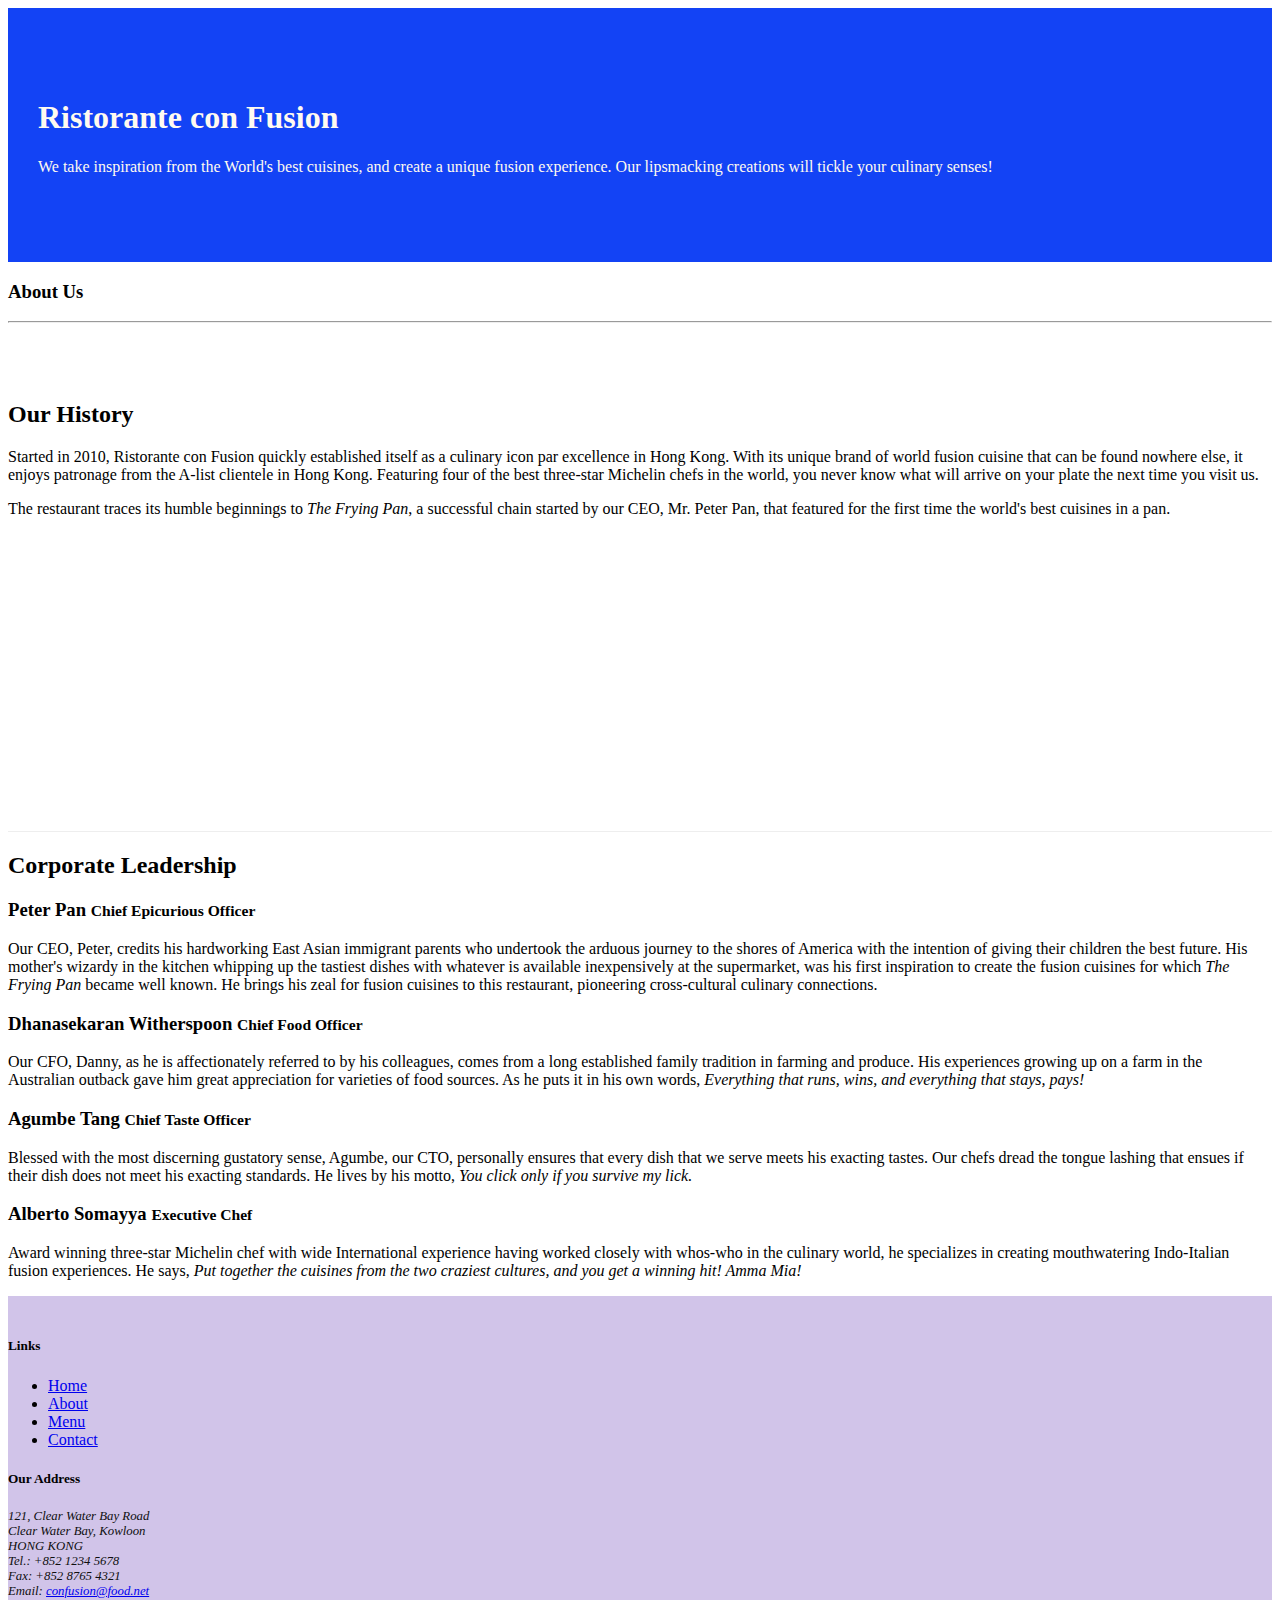
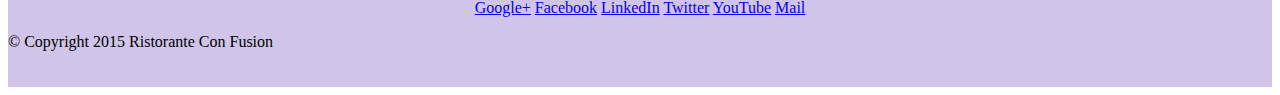
==== aboutus.html @ 22fbec91 "assignment1" ====
<!DOCTYPE html>
<html lang="en">

<head>
  <meta charset="utf-8">
  <meta name="viewport" content="width=device-width, initial-scale=1, shrink-to-fit=no">
  <meta http-equiv="x-ua-compatible" content="ie=edge">

  <!-- Bootstrap CSS -->
  <link rel="stylesheet" href="node_modules/bootstrap/dist/css/bootstrap.min.css">
  <link rel="stylesheet" href="css/stylosa.css">
    <title>Ristorante Con Fusion: About Us</title>

</head>

<body>

    <header class="jumbotron">
        <div class="container">
            <div class="row row-header">
                <div class="col-12 col-sm-8">
                    <h1>Ristorante con Fusion</h1>
                    <p>We take inspiration from the World's best cuisines, and create a unique fusion experience. Our lipsmacking creations will tickle your culinary senses!</p>
                </div>
                <div class="col col-sm">
                </div>
            </div>
        </div>
    </header>

    <div class="container">
        <div>
            <div>
               <h3>About Us</h3>
               <hr>
            </div>
        </div>

        <div class="row row-content">
            <div class="col-sm-6">
                <h2>Our History</h2>
                <p>Started in 2010, Ristorante con Fusion quickly established itself as a culinary icon par excellence in Hong Kong. With its unique brand of world fusion cuisine that can be found nowhere else, it enjoys patronage from the A-list clientele in Hong Kong.  Featuring four of the best three-star Michelin chefs in the world, you never know what will arrive on your plate the next time you visit us.</p>
                <p>The restaurant traces its humble beginnings to <em>The Frying Pan</em>, a successful chain started by our CEO, Mr. Peter Pan, that featured for the first time the world's best cuisines in a pan.</p>
            </div>
            <div class="col-sm">
            </div>
        </div>


        <div class="row">
            <div class="col">
                <h2>Corporate Leadership</h2>
                <h3>Peter Pan <small>Chief Epicurious Officer</small></h3>
                <p class="hidden-xs-down">Our CEO, Peter, credits his hardworking East Asian immigrant parents who undertook the arduous journey to the shores of America with the intention of giving their children the best future. His mother's wizardy in the kitchen whipping up the tastiest dishes with whatever is available inexpensively at the supermarket, was his first inspiration to create the fusion cuisines for which <em>The Frying Pan</em> became well known. He brings his zeal for fusion cuisines to this restaurant, pioneering cross-cultural culinary connections.</p>
                <h3>Dhanasekaran Witherspoon <small>Chief Food Officer</small></h3>
                <p class="hidden-xs-down">Our CFO, Danny, as he is affectionately referred to by his colleagues, comes from a long established family tradition in farming and produce. His experiences growing up on a farm in the Australian outback gave him great appreciation for varieties of food sources. As he puts it in his own words, <em>Everything that runs, wins, and everything that stays, pays!</em></p>
                <h3>Agumbe Tang <small>Chief Taste Officer</small></h3>
                <p class="hidden-xs-down">Blessed with the most discerning gustatory sense, Agumbe, our CTO, personally ensures that every dish that we serve meets his exacting tastes. Our chefs dread the tongue lashing that ensues if their dish does not meet his exacting standards. He lives by his motto, <em>You click only if you survive my lick.</em></p>
                <h3>Alberto Somayya <small>Executive Chef</small></h3>
                <p class="hidden-xs-down">Award winning three-star Michelin chef with wide International experience having worked closely with whos-who in the culinary world, he specializes in creating mouthwatering Indo-Italian fusion experiences. He says, <em>Put together the cuisines from the two craziest cultures, and you get a winning hit! Amma Mia!</em></p>
            </div>
       </div>

    </div>

    <footer class="footer">
        <div class="container">
            <div class="row">
                <div class="col-5 offset-1 col-sm-2">
                    <h5>Links</h5>
                    <ul class="list-unstyled">
                        <li><a href="#">Home</a></li>
                        <li><a href="#">About</a></li>
                        <li><a href="#">Menu</a></li>
                        <li><a href="#">Contact</a></li>
                    </ul>
                </div>
                <div class="col-6 col-sm-5">
                    <h5>Our Address</h5>
                    <address>
		              121, Clear Water Bay Road<br>
		              Clear Water Bay, Kowloon<br>
		              HONG KONG<br>
		              Tel.: +852 1234 5678<br>
		              Fax: +852 8765 4321<br>
		              Email: <a href="mailto:confusion@food.net">confusion@food.net</a>
		           </address>
                </div>
                <div class="col-sm align-self-center">
                    <div style="text-align:center">
                        <a href="http://google.com/+">Google+</a>
                        <a href="http://www.facebook.com/profile.php?id=">Facebook</a>
                        <a href="http://www.linkedin.com/in/">LinkedIn</a>
                        <a href="http://twitter.com/">Twitter</a>
                        <a href="http://youtube.com/">YouTube</a>
                        <a href="mailto:">Mail</a>
                    </div>
                </div>
           </div>
           <div class="row justify-content-center">
                <div class="col-auto">
                    <p>© Copyright 2015 Ristorante Con Fusion</p>
                </div>
           </div>
        </div>
    </footer>
    <!-- jQuery first, then Tether, then Bootstrap JS. -->
    <script src="node_modules/jquery/dist/jquery.min.js"></script>
    <script src="node_modules/tether/dist/js/tether.min.js"></script>
    <script src="node_modules/bootstrap/dist/js/bootstrap.min.js"></script>
</body>

</html>
---- css/stylosa.css ----
.row-header{
  margin: 0px auto;
  padding: 0px auto;
}
.row-content{
  margin: 0px auto;
  padding: 50px 0px 50px 0px;
  border-bottom: 1px ridge;
  min-height: 400px;
}
.footer{
  background-color: #D1C4E9;
  margin: 0px auto;
  padding: 20px 0px 20px 0px;
}
.jumbotron{
  padding: 70px 30px 70px 30px;
  margin: 0px auto;
  background-color: #1343F5;
  color: floralwhite;
}
address{
  font-size: 80%;
  margin: 0px auto;
  color: #0f0f0f
}
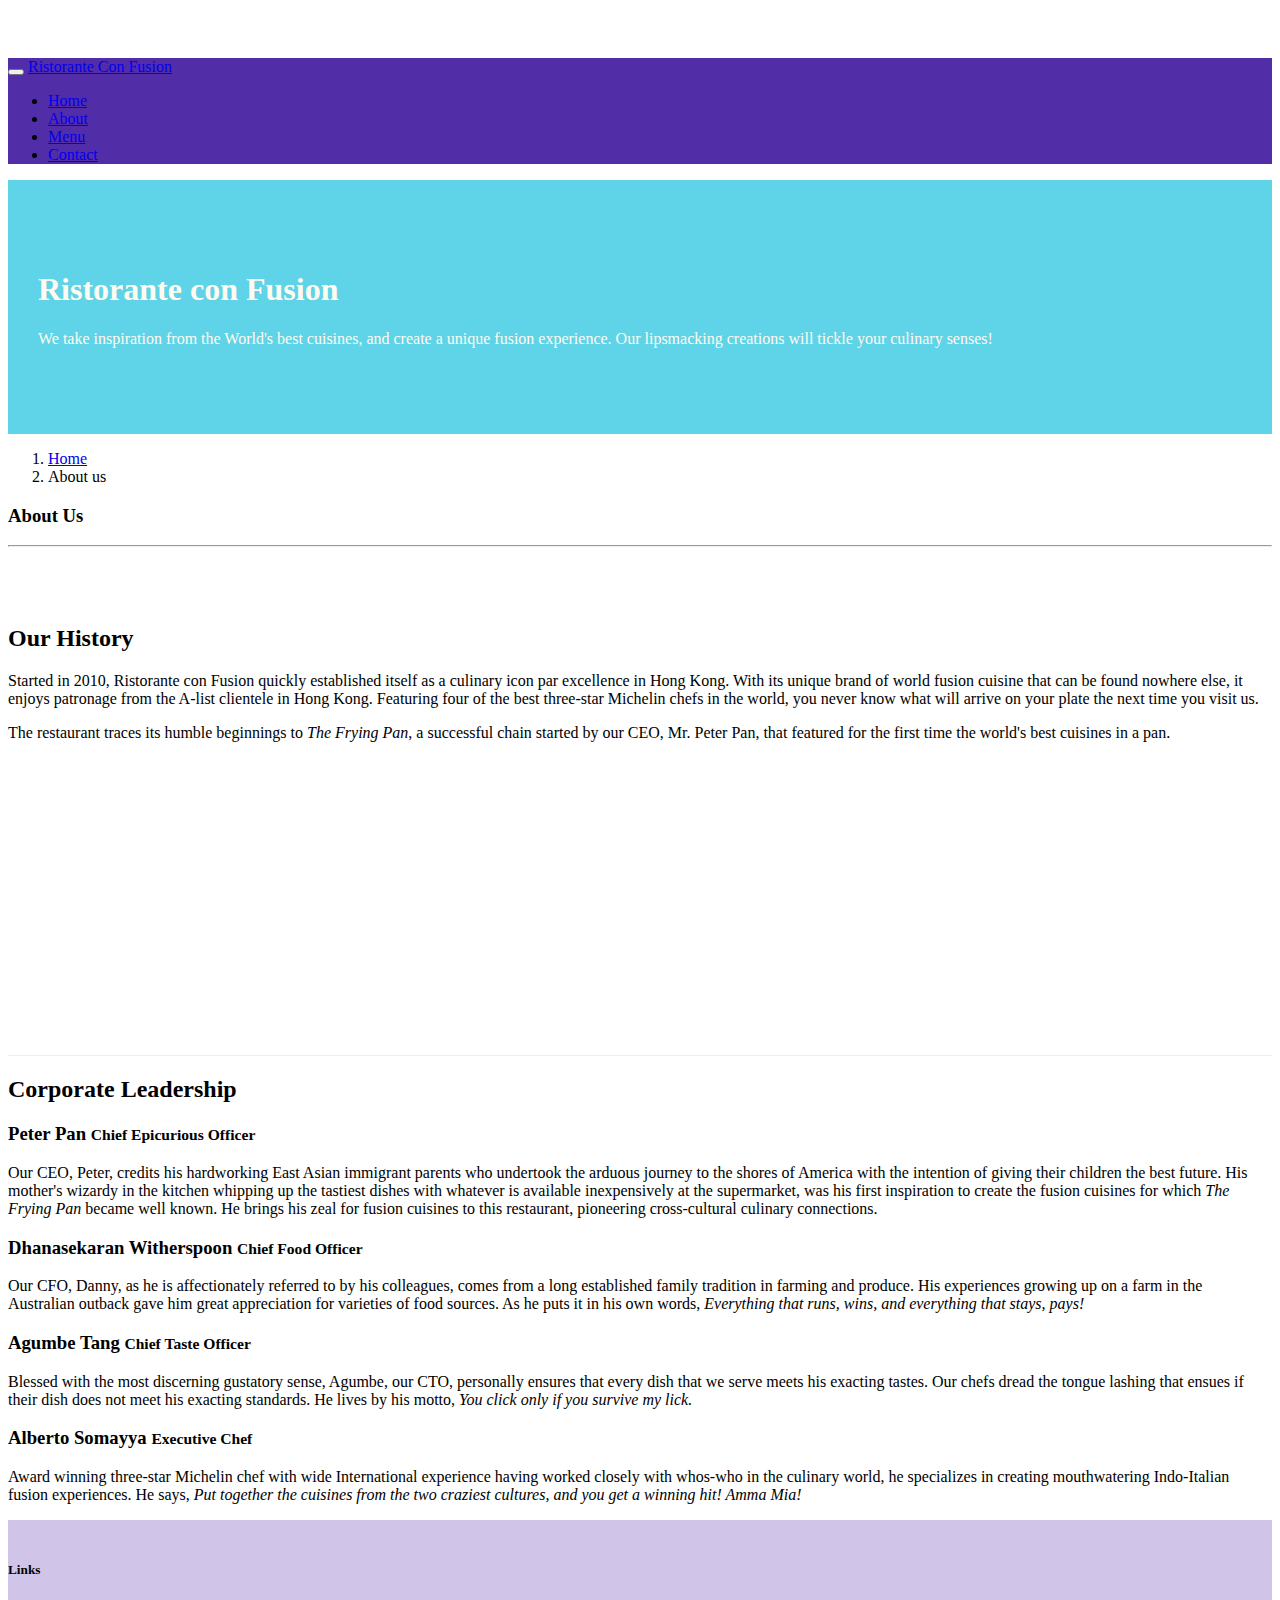
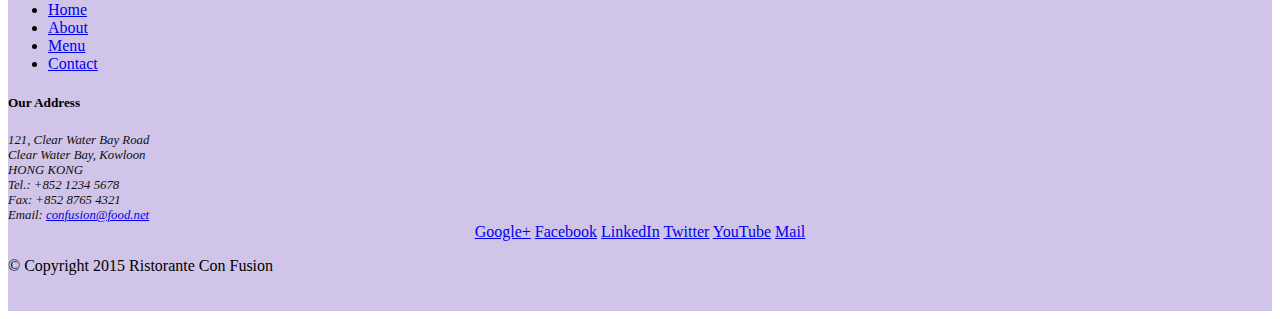
==== commit 7c3835ec: "navbar" ====
--- a/aboutus.html
+++ b/aboutus.html
@@ -14,6 +14,22 @@
 </head>
 
 <body>
+  <nav class="navbar navbar-inverse navbar-toggleable-sm fixed-top">
+      <div class="container">
+          <button class="navbar-toggler" type="button" data-toggle="collapse" data-target="#Navbar" name="button">
+              <span class="navbar-toggler-icon"></span>
+          </button>
+          <a class="navbar-brand" href="./index.html">Ristorante Con Fusion</a>
+            <div class="collapse navbar-collapse" id="Navbar">
+            <ul class="navbar-nav">
+                <li class="nav-item"><a class="nav-link" href="./index.html">Home</a></li>
+                <li class="nav-item active"><a class="nav-link" href="#">About</a></li>
+                <li class="nav-item"><a class="nav-link" href="#">Menu</a></li>
+                <li class="nav-item"><a class="nav-link" href="#">Contact</a></li>
+            </ul>
+            </div>
+      </div>
+  </nav>
 
     <header class="jumbotron">
         <div class="container">
@@ -29,8 +45,12 @@
     </header>
 
     <div class="container">
-        <div>
-            <div>
+        <div class="row">
+          <ol class="col-12 breadcrumb">
+            <li class="breadcrumb-item"><a href="./index.html">Home</a></li>
+            <li class="breadcrumb-item active">About us</li>
+          </ol>
+            <div class="col-12">
                <h3>About Us</h3>
                <hr>
             </div>
@@ -69,7 +89,7 @@
                 <div class="col-5 offset-1 col-sm-2">
                     <h5>Links</h5>
                     <ul class="list-unstyled">
-                        <li><a href="#">Home</a></li>
+                        <li><a href="./index.html">Home</a></li>
                         <li><a href="#">About</a></li>
                         <li><a href="#">Menu</a></li>
                         <li><a href="#">Contact</a></li>
--- a/css/stylosa.css
+++ b/css/stylosa.css
@@ -16,7 +16,7 @@
 .jumbotron{
   padding: 70px 30px 70px 30px;
   margin: 0px auto;
-  background-color: #1343F5;
+  background-color: #5FD3E7;
   color: floralwhite;
 }
 address{
@@ -24,3 +24,10 @@
   margin: 0px auto;
   color: #0f0f0f
 }
+body{
+  padding: 50px 0px 0px 0px;
+  z-index: 0;
+}
+.navbar-inverse{
+  background-color: #512DA8;
+}
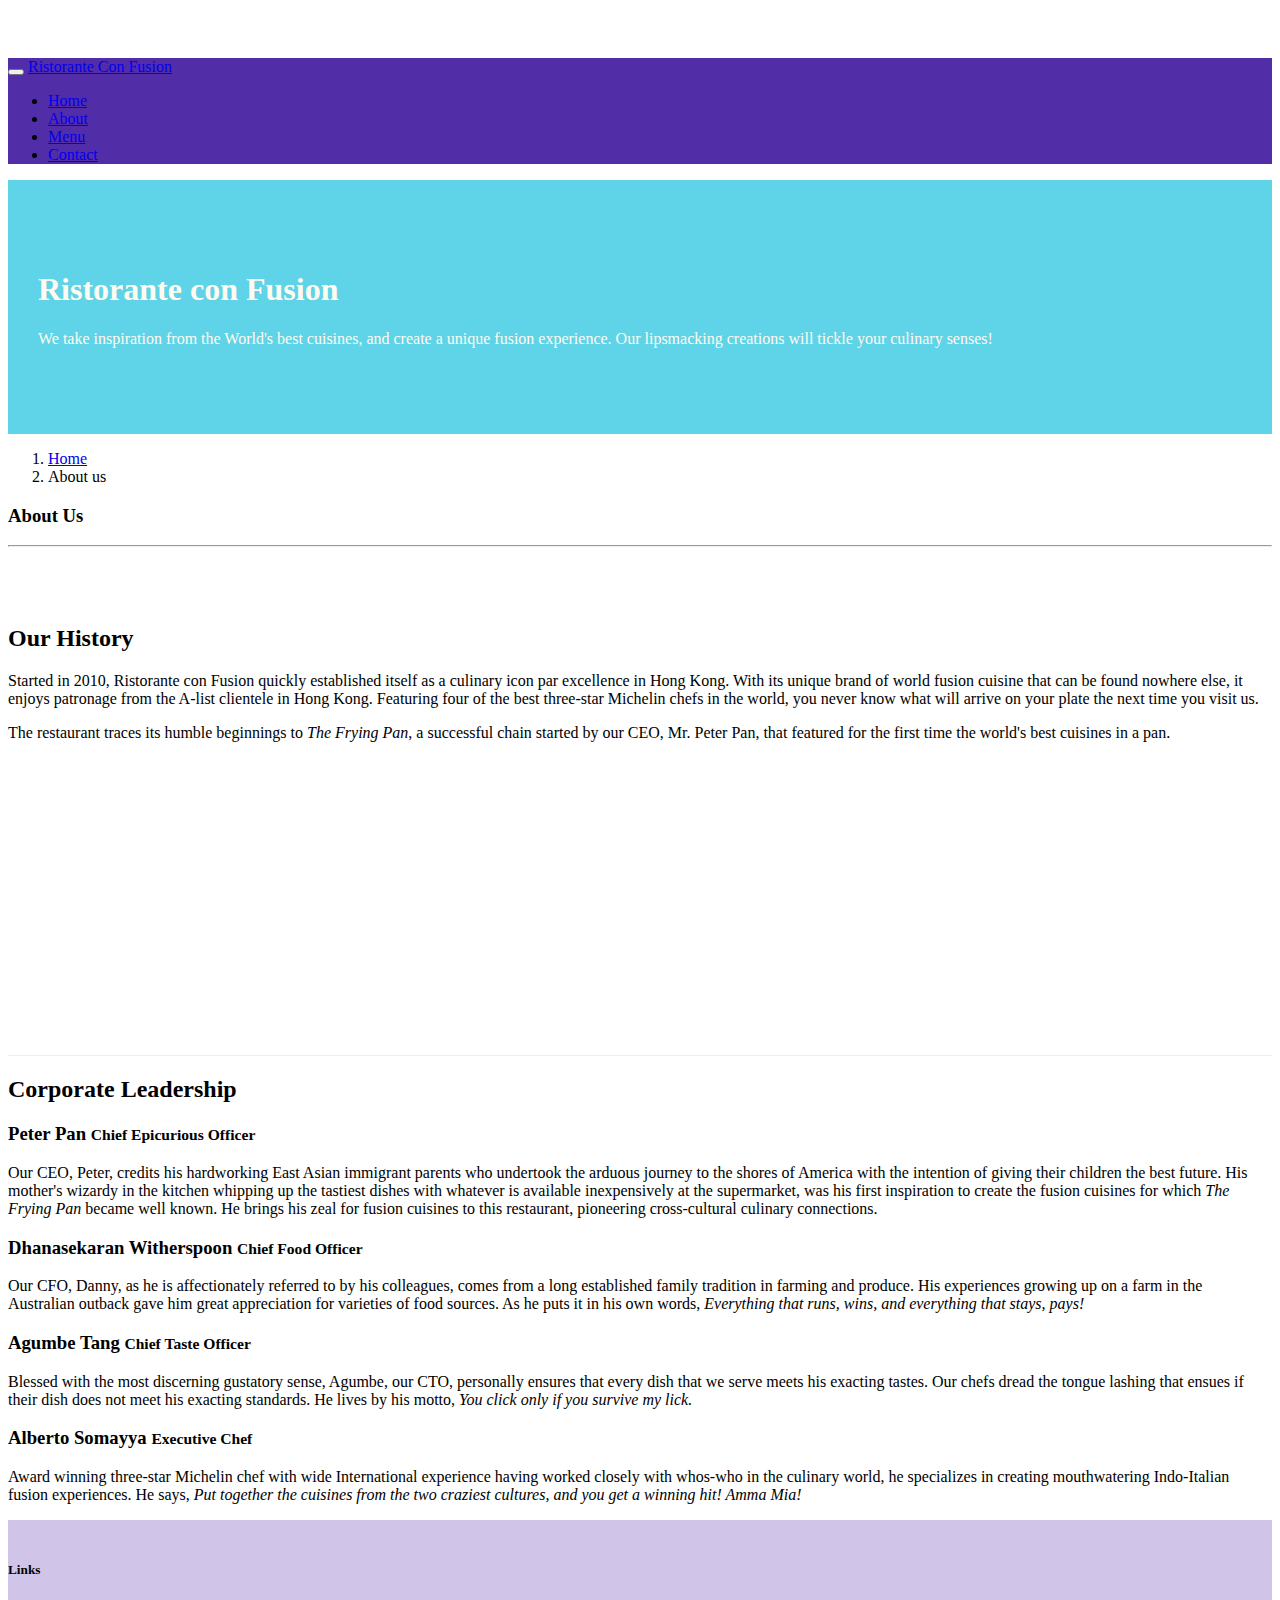
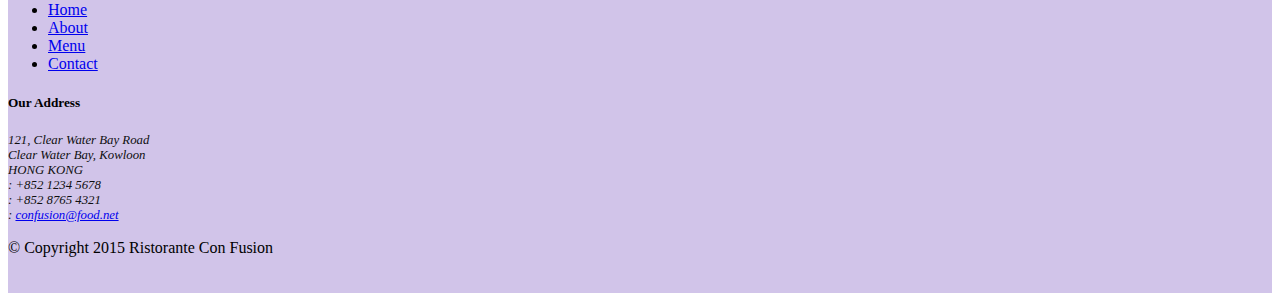
==== commit 00a9b3d8: "Font Awesome" ====
--- a/aboutus.html
+++ b/aboutus.html
@@ -8,6 +8,8 @@
 
   <!-- Bootstrap CSS -->
   <link rel="stylesheet" href="node_modules/bootstrap/dist/css/bootstrap.min.css">
+  <link rel="stylesheet" href="node_modules/font-awesome/css/font-awesome.min.css">
+  <link rel="stylesheet" href="css/bootstrap-social.css">
   <link rel="stylesheet" href="css/stylosa.css">
     <title>Ristorante Con Fusion: About Us</title>
 
@@ -22,10 +24,10 @@
           <a class="navbar-brand" href="./index.html">Ristorante Con Fusion</a>
             <div class="collapse navbar-collapse" id="Navbar">
             <ul class="navbar-nav">
-                <li class="nav-item"><a class="nav-link" href="./index.html">Home</a></li>
-                <li class="nav-item active"><a class="nav-link" href="#">About</a></li>
-                <li class="nav-item"><a class="nav-link" href="#">Menu</a></li>
-                <li class="nav-item"><a class="nav-link" href="#">Contact</a></li>
+                <li class="nav-item"><a class="nav-link" href="./index.html"><span class="fa fa-home fa-lg">Home</span></a></li>
+                <li class="nav-item active"><a class="nav-link" href="#"><span class="fa fa-info fa-lg"> About</a></li>
+                <li class="nav-item"><a class="nav-link" href="#"><span class="fa fa-list fa-lg"> Menu</span></a></li>
+                <li class="nav-item"><a class="nav-link" href="#"><span class="fa fa-address-card fa-lg"> Contact</span></a></li>
             </ul>
             </div>
       </div>
@@ -101,19 +103,19 @@
 		              121, Clear Water Bay Road<br>
 		              Clear Water Bay, Kowloon<br>
 		              HONG KONG<br>
-		              Tel.: +852 1234 5678<br>
-		              Fax: +852 8765 4321<br>
-		              Email: <a href="mailto:confusion@food.net">confusion@food.net</a>
+		              <i class="fa fa-phone fa-lg"></i>: +852 1234 5678<br>
+		              <i class="fa fa-fax fa-lg"></i>: +852 8765 4321<br>
+		              <i class="fa fa-envelope fa-lg"></i>: <a href="mailto:confusion@food.net">confusion@food.net</a>
 		           </address>
                 </div>
                 <div class="col-sm align-self-center">
                     <div style="text-align:center">
-                        <a href="http://google.com/+">Google+</a>
-                        <a href="http://www.facebook.com/profile.php?id=">Facebook</a>
-                        <a href="http://www.linkedin.com/in/">LinkedIn</a>
-                        <a href="http://twitter.com/">Twitter</a>
-                        <a href="http://youtube.com/">YouTube</a>
-                        <a href="mailto:">Mail</a>
+                        <a class="btn btn-social-icon btn-google-plus" href="http://google.com/+"><span class="fa fa-google-plus"></span></a>
+                        <a class="btn btn-social-icon btn-facebook" href="http://www.facebook.com/profile.php?id="><span class="fa fa-facebook"></span></a>
+                        <a class="btn btn-social-icon btn-linkedin" href="http://www.linkedin.com/in/"><span class="fa fa-linkedin"></span></a>
+                        <a class="btn btn-social-icon btn-twitter" href="http://twitter.com/"><span class="fa fa-twitter"></span></a>
+                        <a class="btn btn-social-icon btn-youtube" href="http://youtube.com/"><span class="fa fa-youtube"></span></a>
+                        <a class="btn btn-social-icon " href="mailto:"><span class="fa fa-envelope-o"></span></a>
                     </div>
                 </div>
            </div>
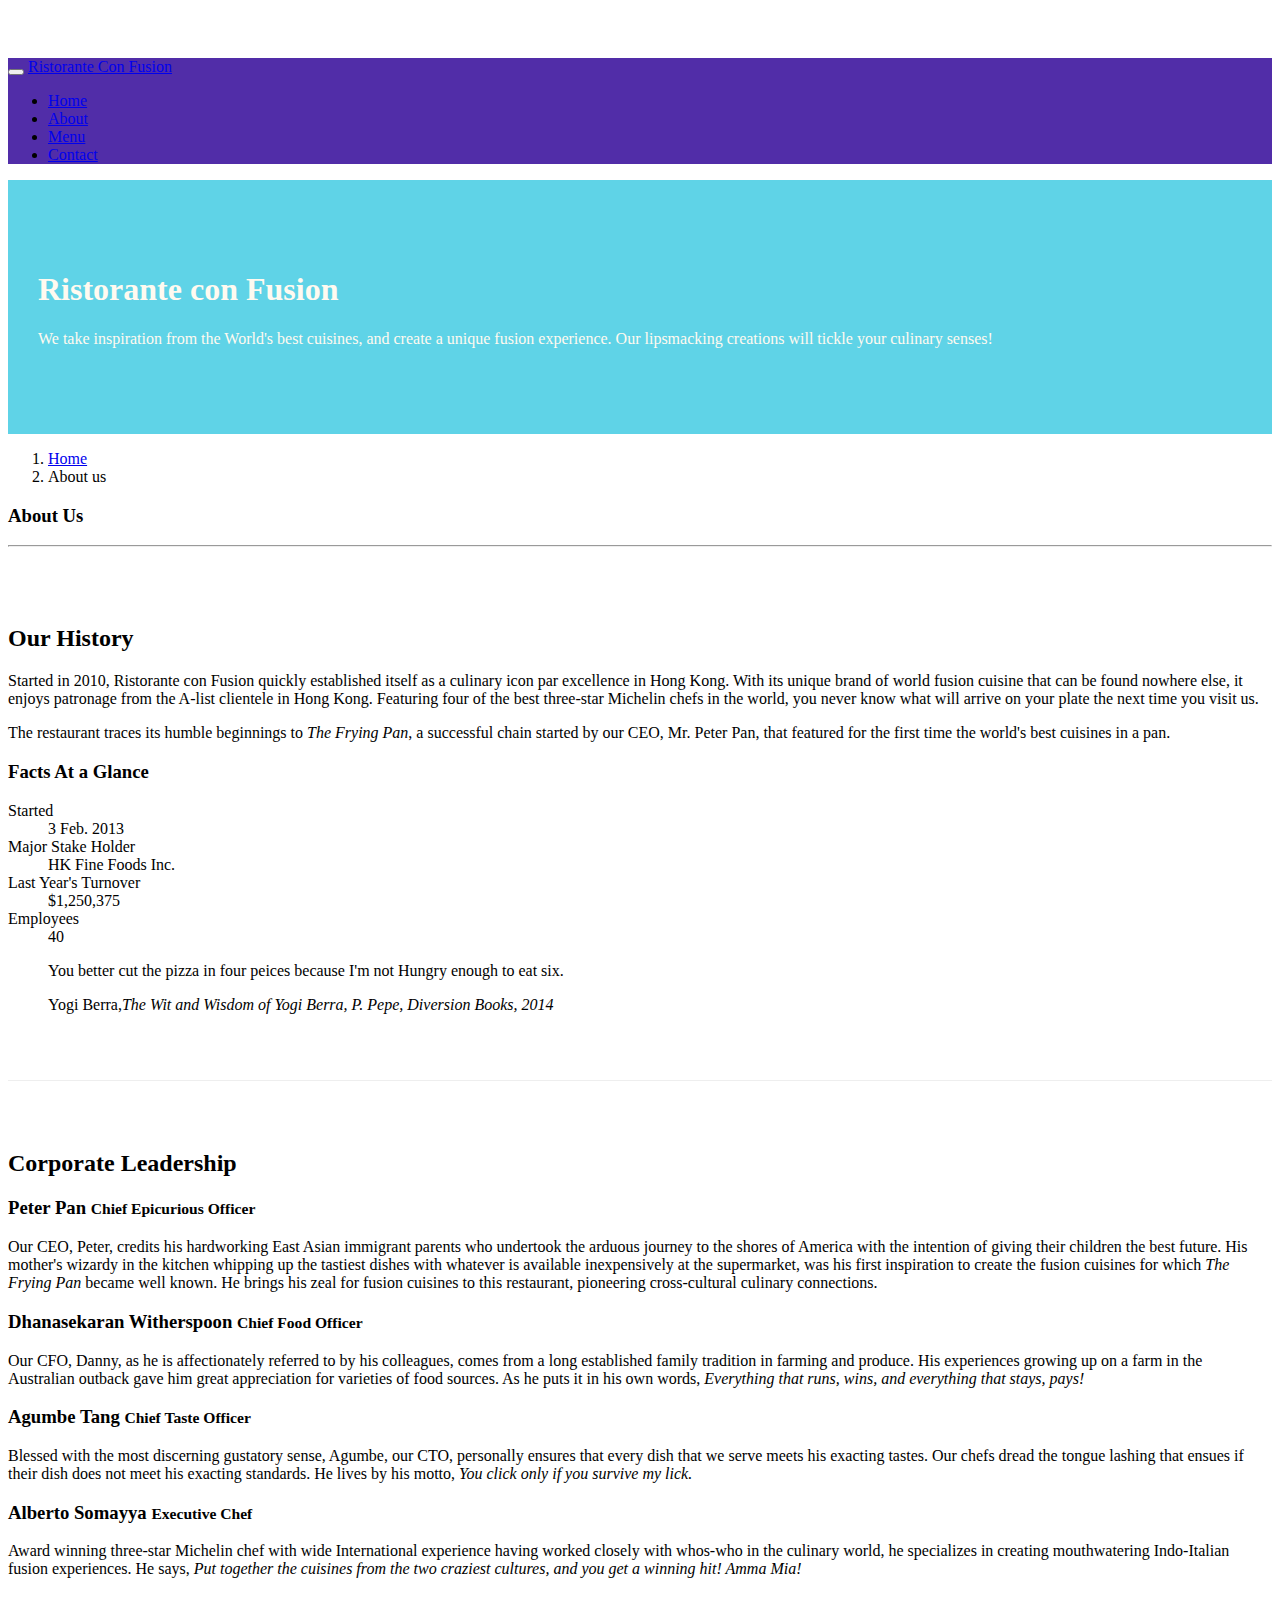
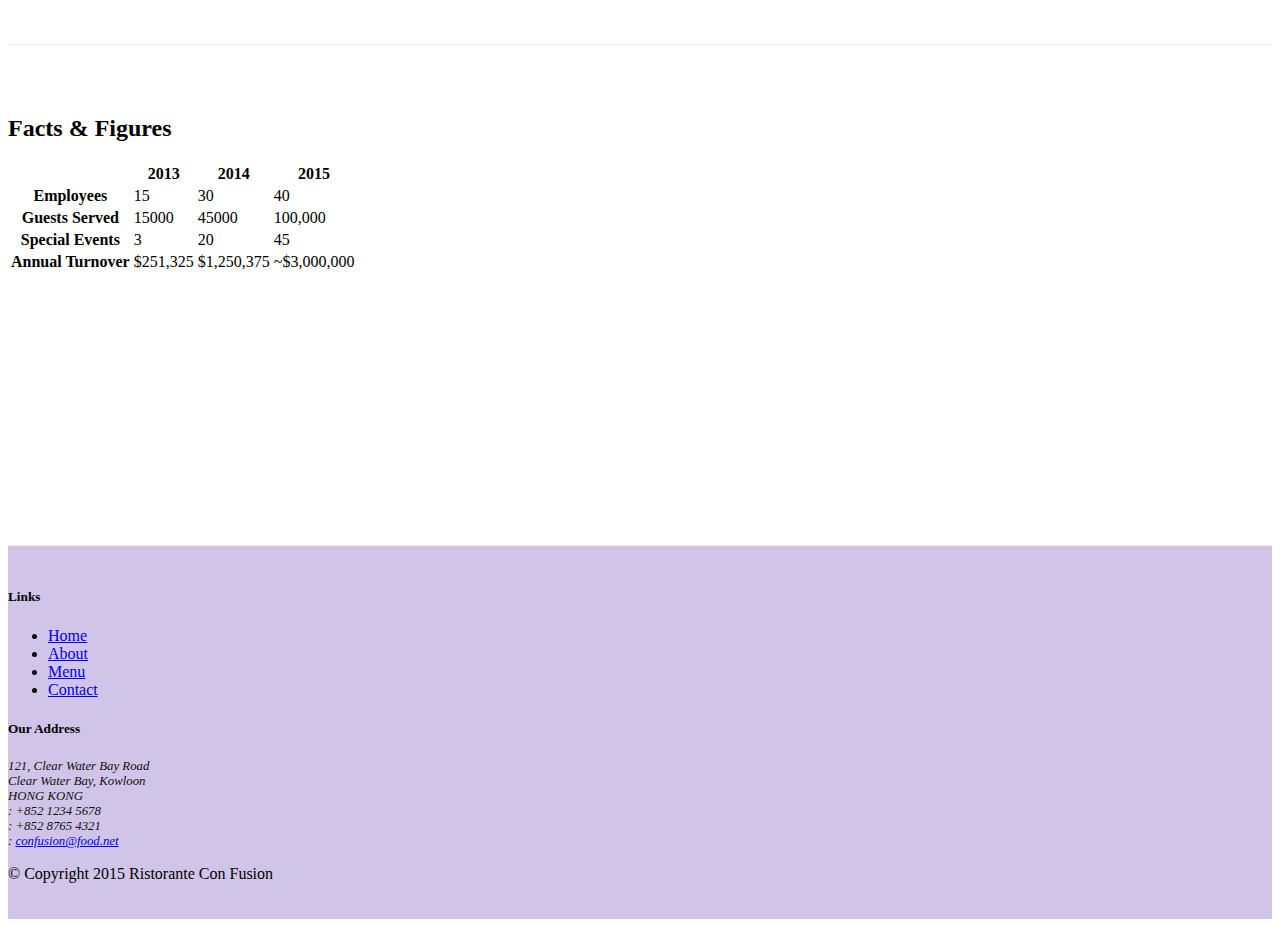
==== commit 6832f9fc: "Tables and cards" ====
--- a/aboutus.html
+++ b/aboutus.html
@@ -27,7 +27,7 @@
                 <li class="nav-item"><a class="nav-link" href="./index.html"><span class="fa fa-home fa-lg">Home</span></a></li>
                 <li class="nav-item active"><a class="nav-link" href="#"><span class="fa fa-info fa-lg"> About</a></li>
                 <li class="nav-item"><a class="nav-link" href="#"><span class="fa fa-list fa-lg"> Menu</span></a></li>
-                <li class="nav-item"><a class="nav-link" href="#"><span class="fa fa-address-card fa-lg"> Contact</span></a></li>
+                <li class="nav-item"><a class="nav-link" href="./contactus.html"><span class="fa fa-address-card fa-lg"> Contact</span></a></li>
             </ul>
             </div>
       </div>
@@ -65,11 +65,35 @@
                 <p>The restaurant traces its humble beginnings to <em>The Frying Pan</em>, a successful chain started by our CEO, Mr. Peter Pan, that featured for the first time the world's best cuisines in a pan.</p>
             </div>
             <div class="col-sm">
-            </div>
-        </div>
-
-
-        <div class="row">
+              <div class="card">
+                <h3 class="card-header bg-primary text-white">Facts At a Glance</h3>
+                <div class="card-block">
+                  <dl class="row">
+                    <dt class="col-6">Started</dt>
+                    <dd class="col-6">3 Feb. 2013</dd>
+                    <dt class="col-6">Major Stake Holder</dt>
+                    <dd class="col-6">HK Fine Foods Inc.</dd>
+                    <dt class="col-6">Last Year's Turnover</dt>
+                    <dd class="col-6">$1,250,375</dd>
+                    <dt class="col-6">Employees</dt>
+                    <dd class="col-6">40</dd>
+                  </dl>
+                </div>
+              </div>
+            </div>
+            <div class="col-12">
+              <div class="card card-block bg-faded">
+                 <blockquote class="blockquote">
+                   <p class="mb-0">You better cut the pizza in four peices because I'm not Hungry enough to eat six.</p>
+                   <footer class="blockquote-footer">Yogi Berra,<cite title="Source Title">The Wit and Wisdom of Yogi Berra,
+                            P. Pepe, Diversion Books, 2014</cite></footer>
+                 </blockquote>
+              </div>
+            </div>
+        </div>
+
+
+        <div class="row row-content">
             <div class="col">
                 <h2>Corporate Leadership</h2>
                 <h3>Peter Pan <small>Chief Epicurious Officer</small></h3>
@@ -82,7 +106,52 @@
                 <p class="hidden-xs-down">Award winning three-star Michelin chef with wide International experience having worked closely with whos-who in the culinary world, he specializes in creating mouthwatering Indo-Italian fusion experiences. He says, <em>Put together the cuisines from the two craziest cultures, and you get a winning hit! Amma Mia!</em></p>
             </div>
        </div>
-
+       <div class="row row-content">
+         <div class="col-12 col-sm-9">
+           <h2>Facts &amp; Figures</h2>
+           <div class="table-responsive">
+                <table class="table table-striped">
+                <thead class="thead-inverse">
+                    <tr>
+                        <th>&nbsp;</th>
+                        <th>2013</th>
+                        <th>2014</th>
+                        <th>2015</th>
+                    </tr>
+                </thead>
+                <tbody>
+                    <tr>
+                        <th>Employees</th>
+                        <td>15</td>
+                        <td>30</td>
+                        <td>40</td>
+                    </tr>
+                    <tr>
+                        <th>Guests Served</th>
+                        <td>15000</td>
+                        <td>45000</td>
+                        <td>100,000</td>
+                    </tr>
+                    <tr>
+                        <th>Special Events</th>
+                        <td>3</td>
+                        <td>20</td>
+                        <td>45</td>
+                    </tr>
+                    <tr>
+                        <th>Annual Turnover</th>
+                        <td>$251,325</td>
+                        <td>$1,250,375</td>
+                        <td>~$3,000,000</td>
+                    </tr>
+                </tbody>
+                </table>
+              </div>
+         </div>
+         <div class="col-12 col-sm-3">
+
+         </div>
+       </div>
     </div>
 
     <footer class="footer">
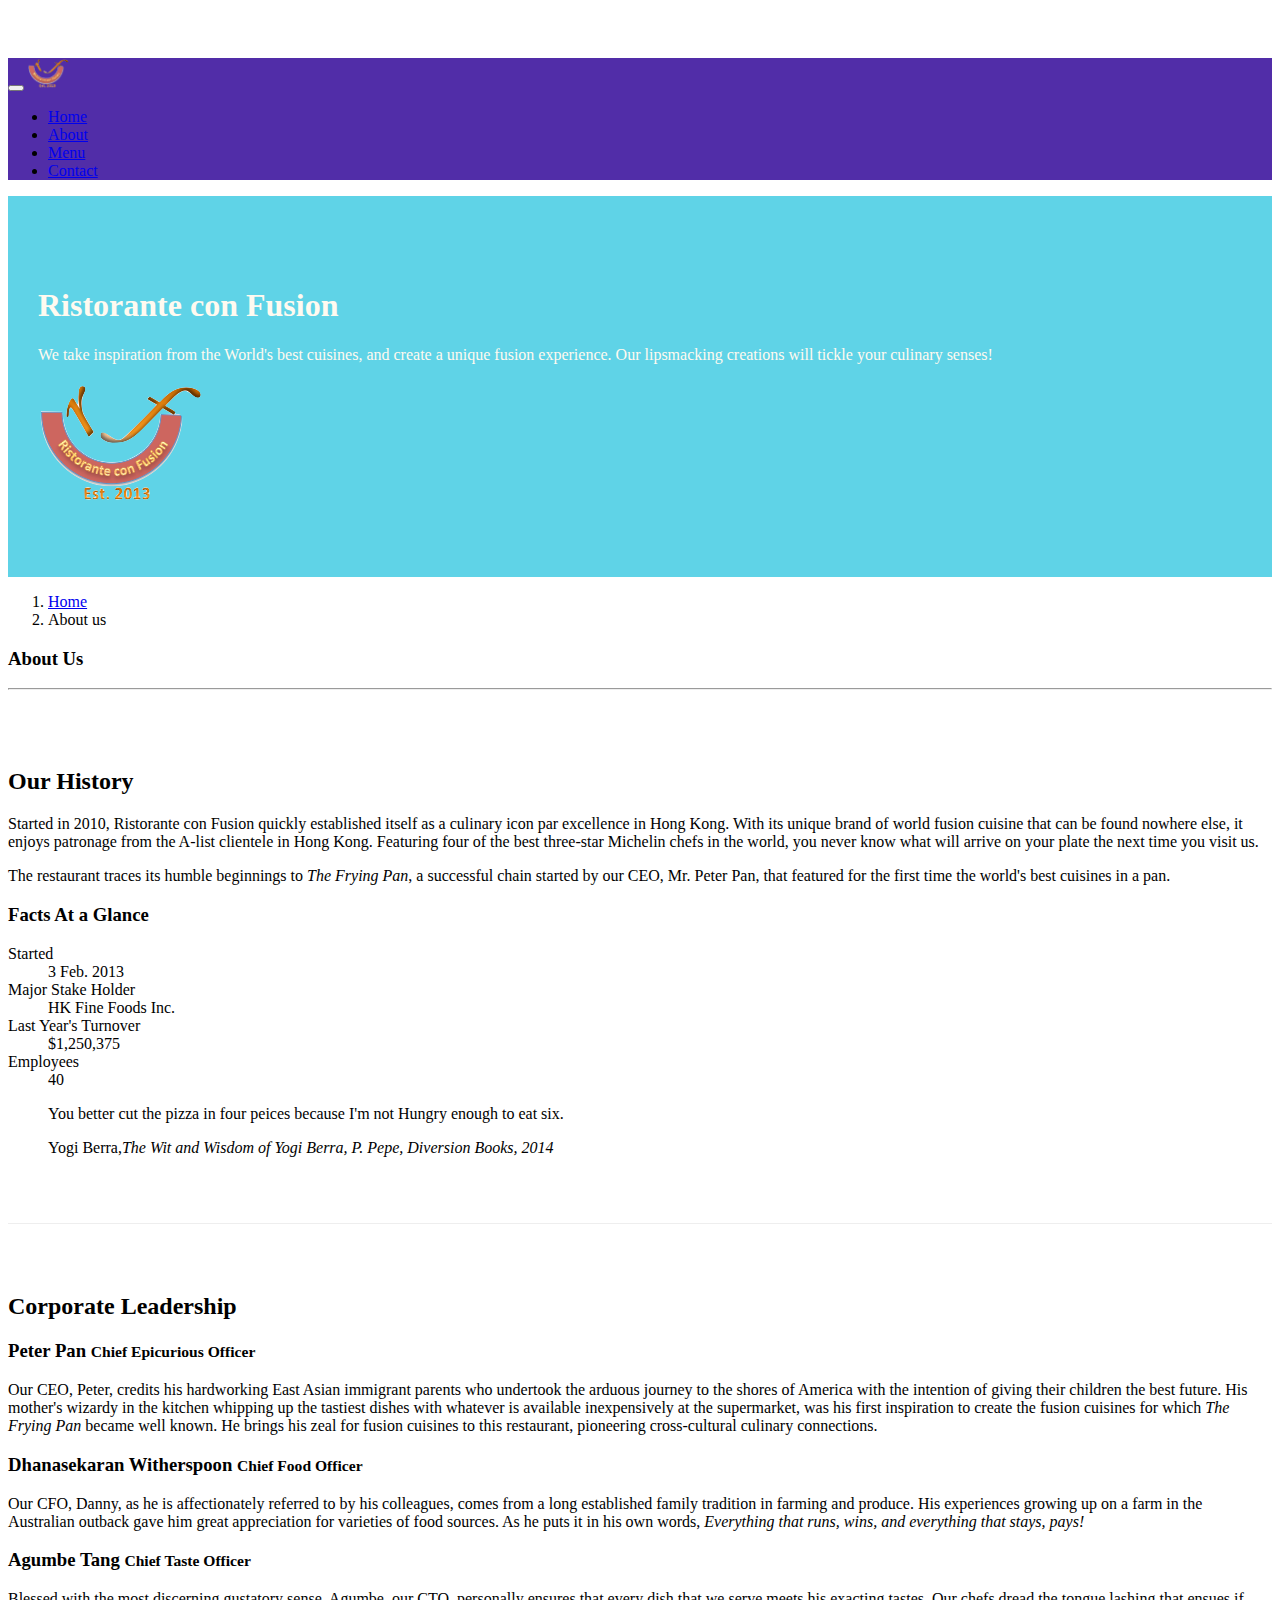
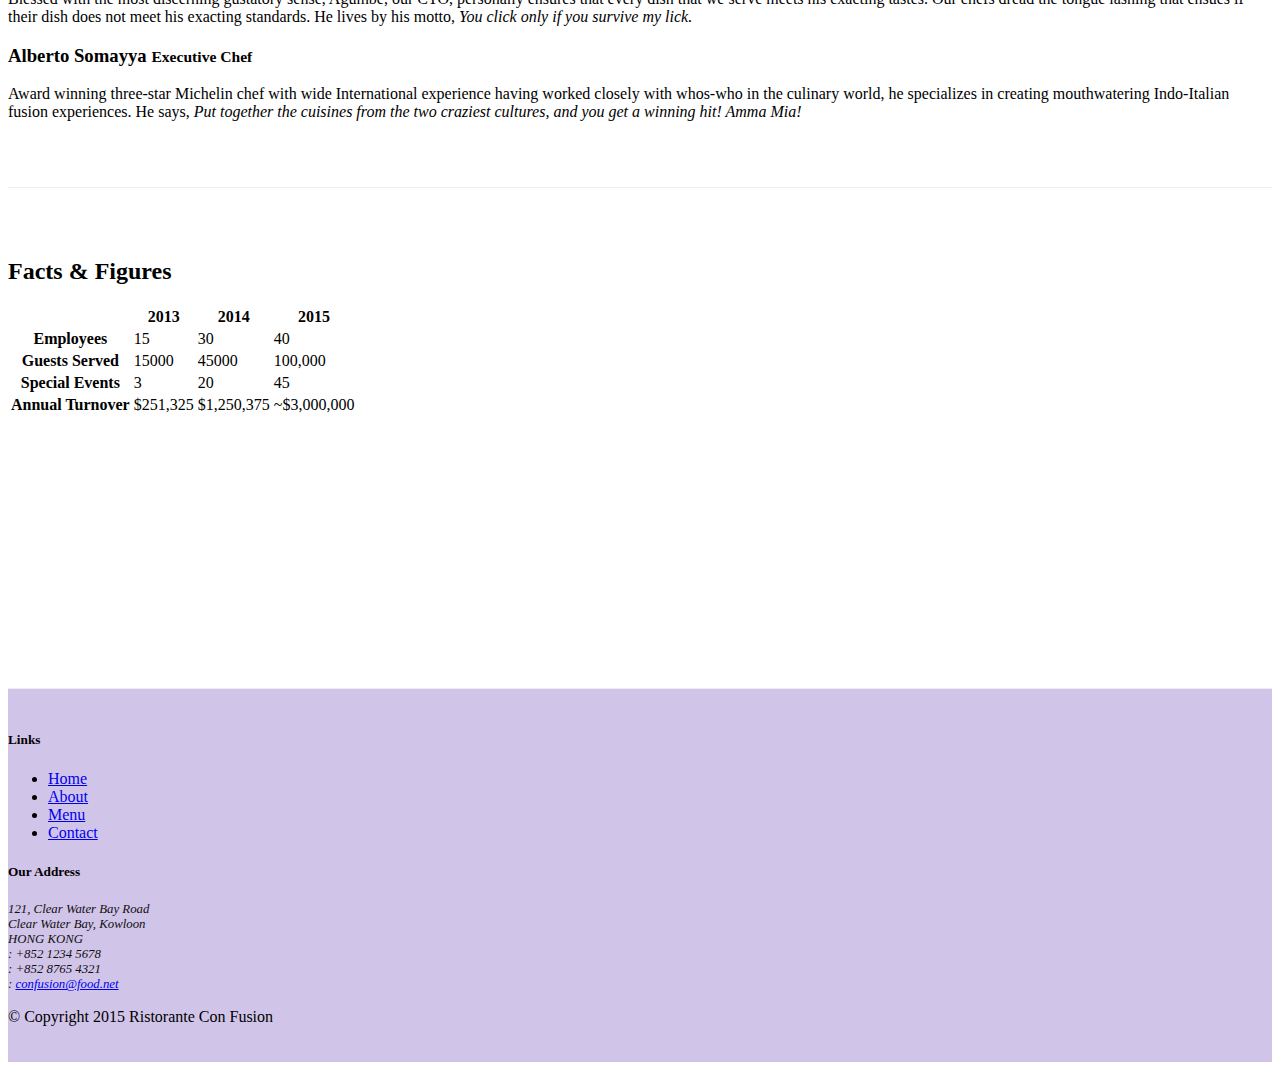
==== commit 91fcb26d: "Images" ====
--- a/aboutus.html
+++ b/aboutus.html
@@ -21,7 +21,7 @@
           <button class="navbar-toggler" type="button" data-toggle="collapse" data-target="#Navbar" name="button">
               <span class="navbar-toggler-icon"></span>
           </button>
-          <a class="navbar-brand" href="./index.html">Ristorante Con Fusion</a>
+          <a class="navbar-brand" href="./index.html"><img src="img/logo.png" height="30" width="41" alt=""></a>
             <div class="collapse navbar-collapse" id="Navbar">
             <ul class="navbar-nav">
                 <li class="nav-item"><a class="nav-link" href="./index.html"><span class="fa fa-home fa-lg">Home</span></a></li>
@@ -40,7 +40,8 @@
                     <h1>Ristorante con Fusion</h1>
                     <p>We take inspiration from the World's best cuisines, and create a unique fusion experience. Our lipsmacking creations will tickle your culinary senses!</p>
                 </div>
-                <div class="col col-sm">
+                <div class="col col-sm align-self-center">
+                  <img src="img/logo.png" class="img-fluid">
                 </div>
             </div>
         </div>
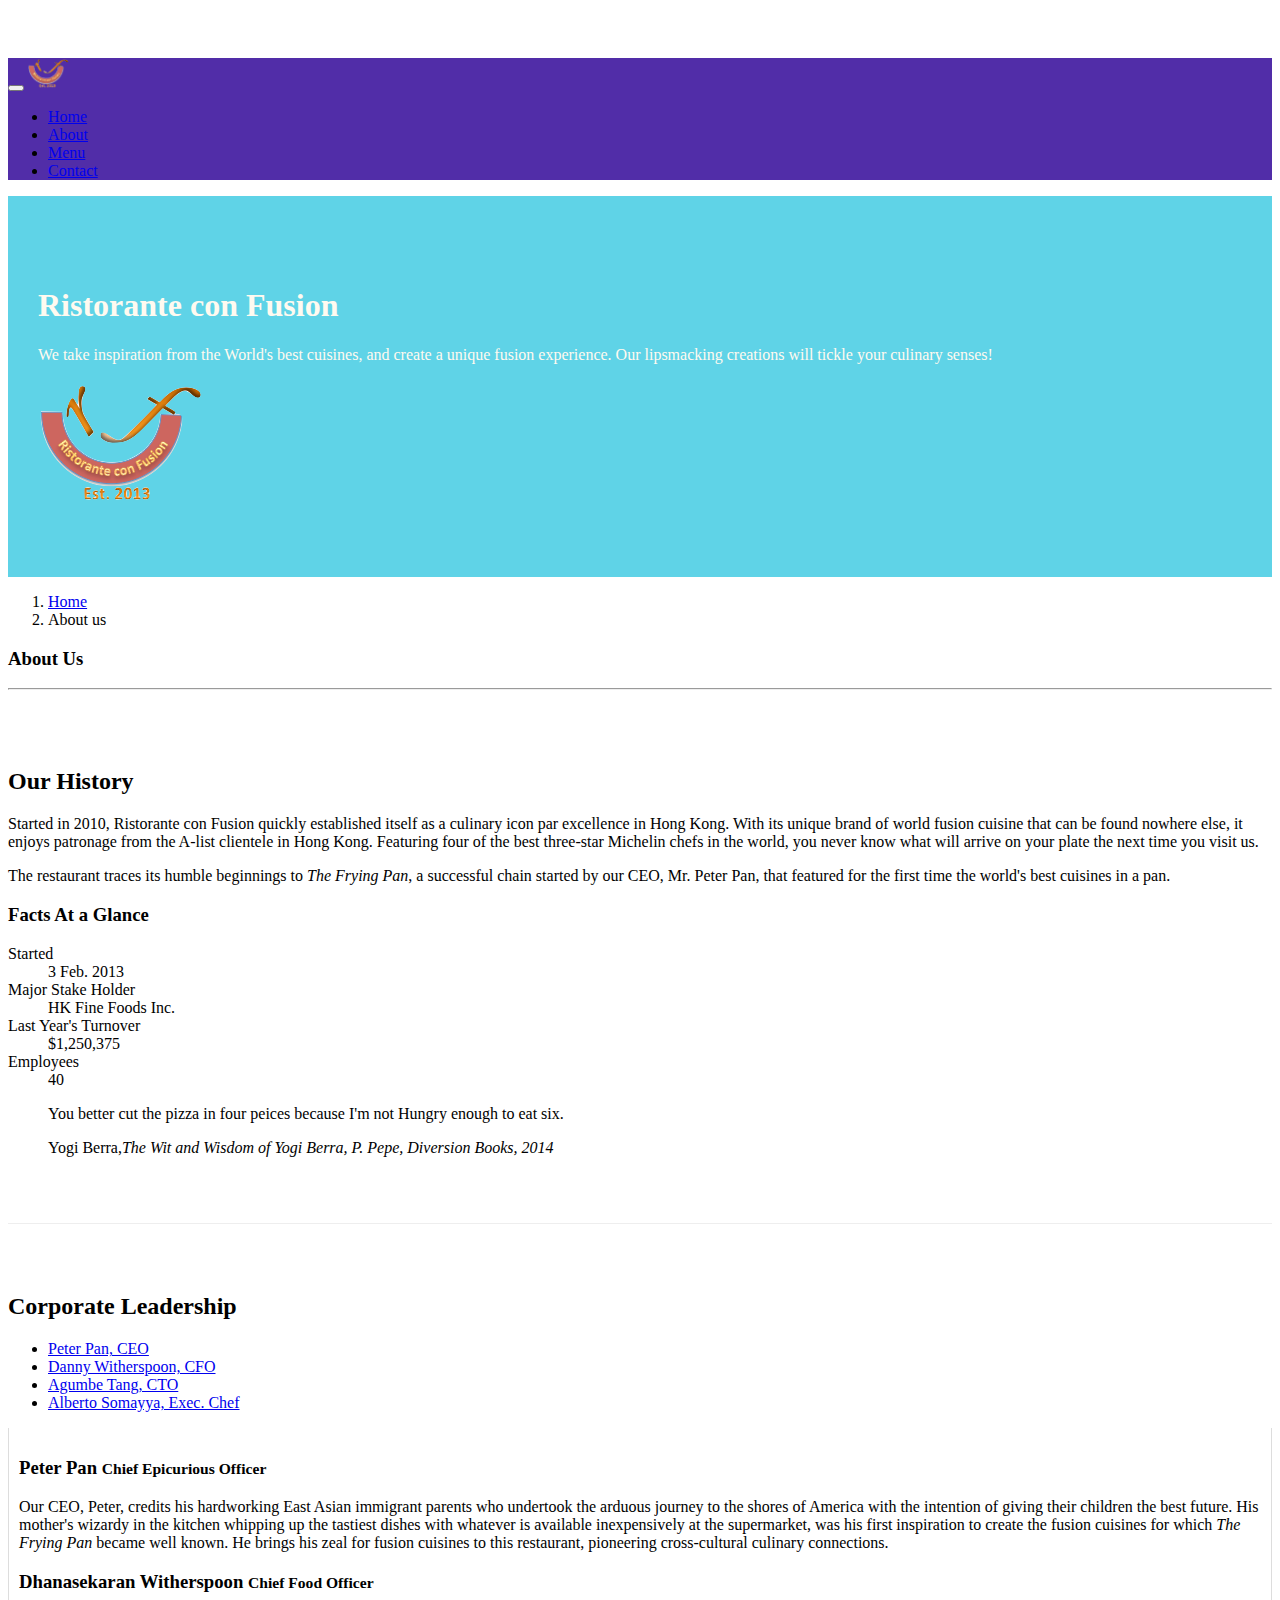
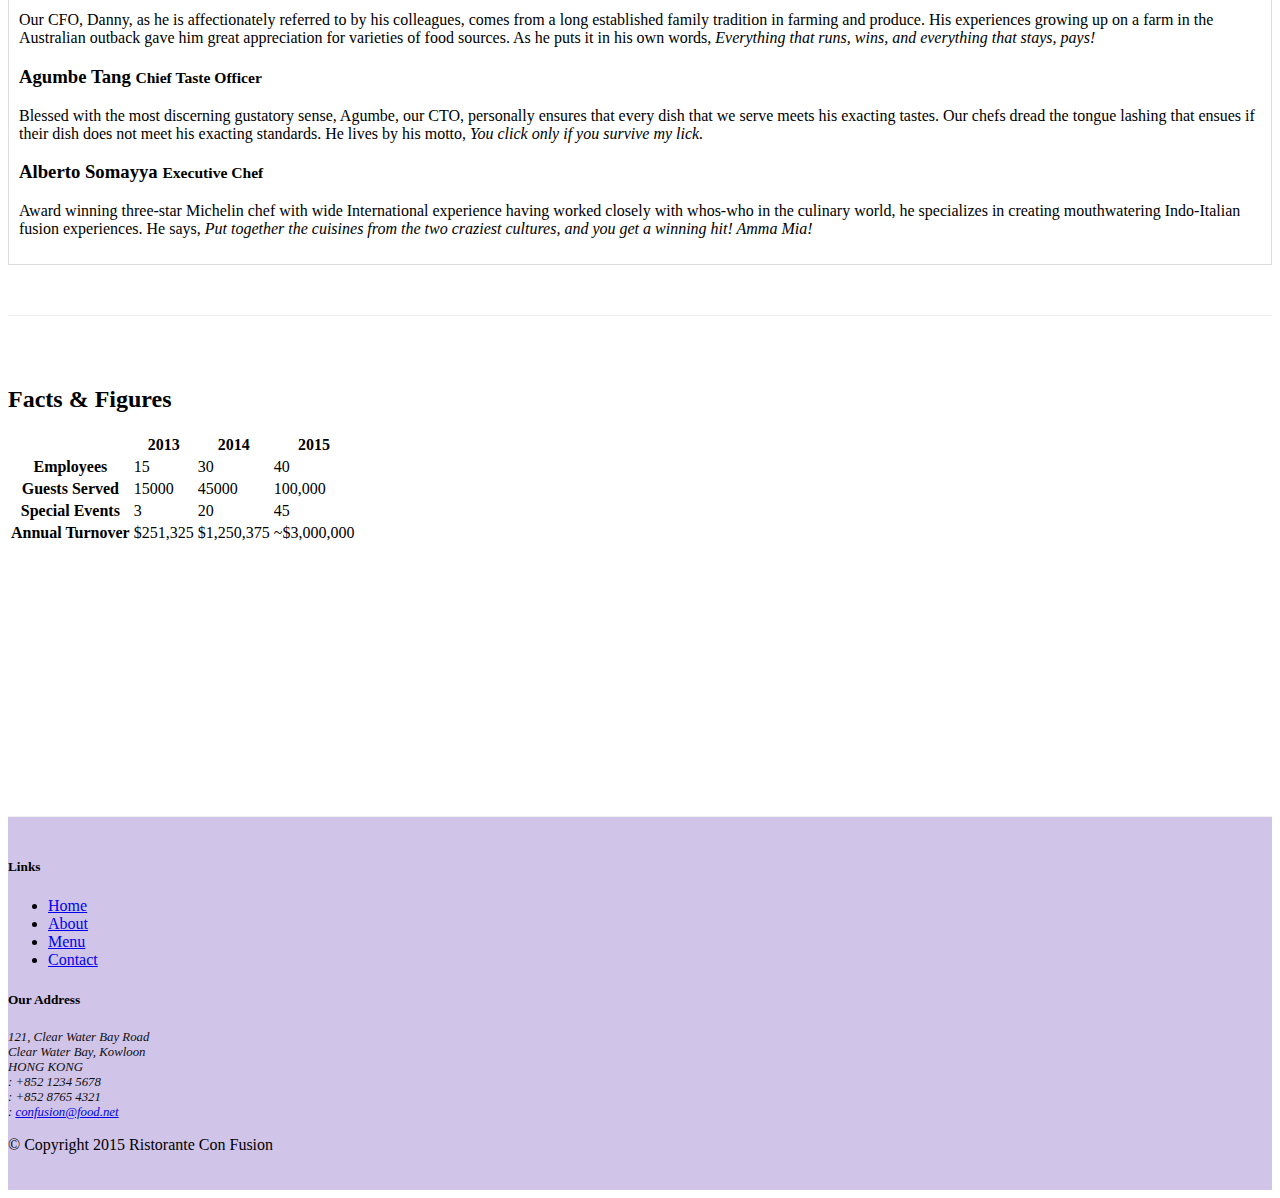
==== commit 3c39ff5f: "Tabs" ====
--- a/aboutus.html
+++ b/aboutus.html
@@ -97,15 +97,31 @@
         <div class="row row-content">
             <div class="col">
                 <h2>Corporate Leadership</h2>
-                <h3>Peter Pan <small>Chief Epicurious Officer</small></h3>
-                <p class="hidden-xs-down">Our CEO, Peter, credits his hardworking East Asian immigrant parents who undertook the arduous journey to the shores of America with the intention of giving their children the best future. His mother's wizardy in the kitchen whipping up the tastiest dishes with whatever is available inexpensively at the supermarket, was his first inspiration to create the fusion cuisines for which <em>The Frying Pan</em> became well known. He brings his zeal for fusion cuisines to this restaurant, pioneering cross-cultural culinary connections.</p>
+                <ul class="nav nav-tabs">
+                  <li class="nav-item"><a class="nav-link active" href="#peter" role="tab" data-toggle="tab">Peter Pan, CEO</a></li>
+                  <li class="nav-item"><a class="nav-link" href="#danny" role="tab" data-toggle="tab">Danny Witherspoon, CFO</a></li>
+                  <li class="nav-item"><a class="nav-link" href="#agumbe" role="tab" data-toggle="tab">Agumbe Tang, CTO</a></li>
+                  <li class="nav-item"><a class="nav-link" href="#alberto" role="tab" data-toggle="tab">Alberto Somayya, Exec. Chef</a></li>
+                </ul>
+                <div class="tab-content">
+                  <div role="tabpanel" class="tab-pane fade show active" id="peter">
+                    <h3>Peter Pan <small>Chief Epicurious Officer</small></h3>
+                    <p class="hidden-xs-down">Our CEO, Peter, credits his hardworking East Asian immigrant parents who undertook the arduous journey to the shores of America with the intention of giving their children the best future. His mother's wizardy in the kitchen whipping up the tastiest dishes with whatever is available inexpensively at the supermarket, was his first inspiration to create the fusion cuisines for which <em>The Frying Pan</em> became well known. He brings his zeal for fusion cuisines to this restaurant, pioneering cross-cultural culinary connections.</p>
+                  </div>
+                  <div role="tabpanel" class="tab-pane fade" id="danny">
                 <h3>Dhanasekaran Witherspoon <small>Chief Food Officer</small></h3>
                 <p class="hidden-xs-down">Our CFO, Danny, as he is affectionately referred to by his colleagues, comes from a long established family tradition in farming and produce. His experiences growing up on a farm in the Australian outback gave him great appreciation for varieties of food sources. As he puts it in his own words, <em>Everything that runs, wins, and everything that stays, pays!</em></p>
+              </div>
+              <div role="tabpanel" class="tab-pane fade" id="agumbe">
                 <h3>Agumbe Tang <small>Chief Taste Officer</small></h3>
                 <p class="hidden-xs-down">Blessed with the most discerning gustatory sense, Agumbe, our CTO, personally ensures that every dish that we serve meets his exacting tastes. Our chefs dread the tongue lashing that ensues if their dish does not meet his exacting standards. He lives by his motto, <em>You click only if you survive my lick.</em></p>
+              </div>
+                <div role="tabpanel" class="tab-pane fade" id="alberto">
                 <h3>Alberto Somayya <small>Executive Chef</small></h3>
                 <p class="hidden-xs-down">Award winning three-star Michelin chef with wide International experience having worked closely with whos-who in the culinary world, he specializes in creating mouthwatering Indo-Italian fusion experiences. He says, <em>Put together the cuisines from the two craziest cultures, and you get a winning hit! Amma Mia!</em></p>
             </div>
+          </div>
+          </div>
        </div>
        <div class="row row-content">
          <div class="col-12 col-sm-9">
--- a/css/stylosa.css
+++ b/css/stylosa.css
@@ -31,3 +31,9 @@
 .navbar-inverse{
   background-color: #512DA8;
 }
+.tab-content{
+  border-left: 1px solid #ddd;
+  border-right: 1px solid #ddd;
+  border-bottom: 1px solid #ddd;
+  padding: 10px;
+}
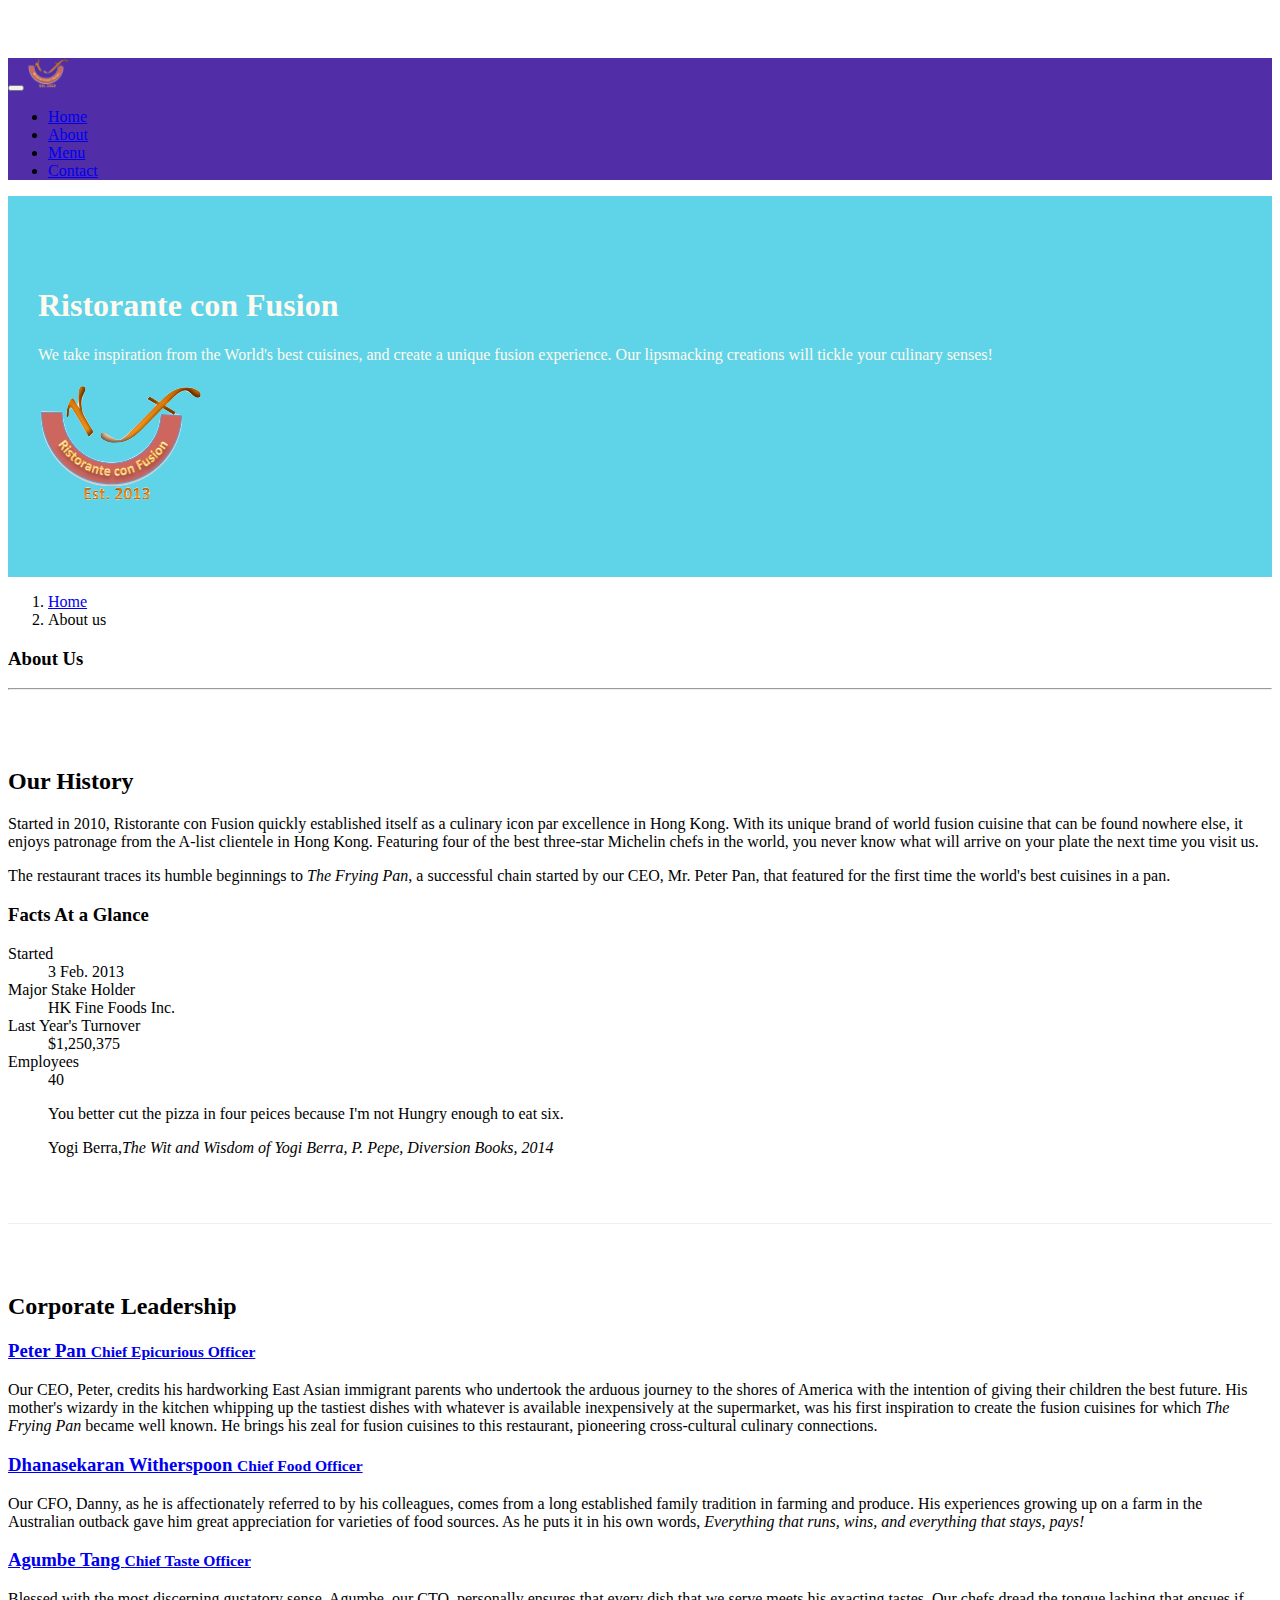
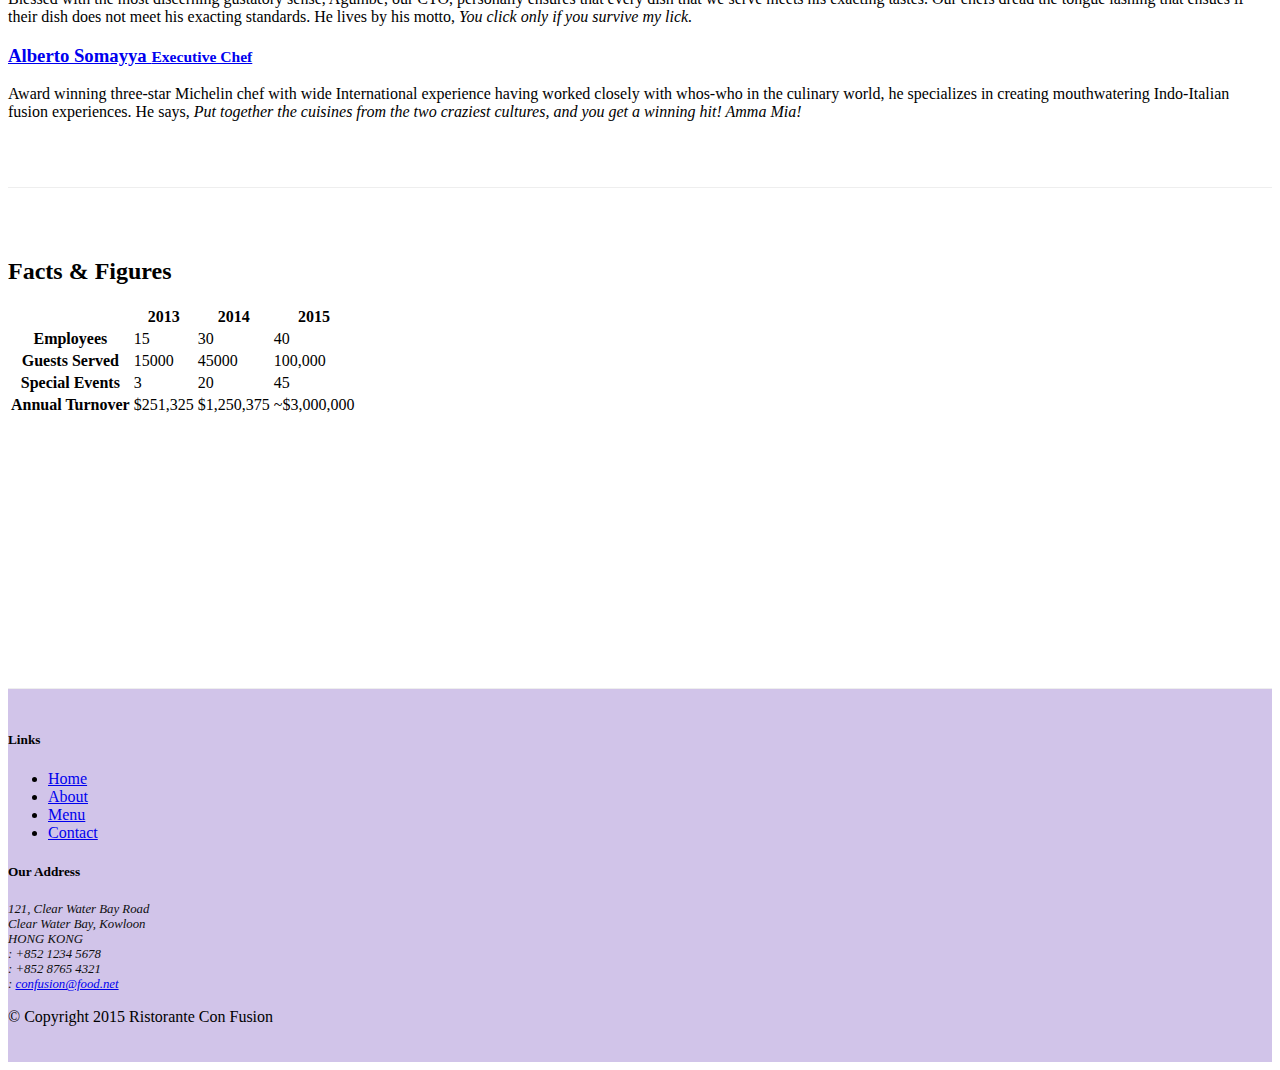
==== commit da37d9e8: "Accordian" ====
--- a/aboutus.html
+++ b/aboutus.html
@@ -97,29 +97,52 @@
         <div class="row row-content">
             <div class="col">
                 <h2>Corporate Leadership</h2>
-                <ul class="nav nav-tabs">
-                  <li class="nav-item"><a class="nav-link active" href="#peter" role="tab" data-toggle="tab">Peter Pan, CEO</a></li>
-                  <li class="nav-item"><a class="nav-link" href="#danny" role="tab" data-toggle="tab">Danny Witherspoon, CFO</a></li>
-                  <li class="nav-item"><a class="nav-link" href="#agumbe" role="tab" data-toggle="tab">Agumbe Tang, CTO</a></li>
-                  <li class="nav-item"><a class="nav-link" href="#alberto" role="tab" data-toggle="tab">Alberto Somayya, Exec. Chef</a></li>
-                </ul>
-                <div class="tab-content">
-                  <div role="tabpanel" class="tab-pane fade show active" id="peter">
-                    <h3>Peter Pan <small>Chief Epicurious Officer</small></h3>
+
+                <div id="accordion" role="tablist">
+                  <div class="card">
+                    <div class="card-header" role="tab" id="peterhead">
+                      <h3 class="mb-0"><a data-toggle="collapse" data-parent="#accordion" href="#peter">
+                        Peter Pan <small>Chief Epicurious Officer</small></a></h3>
+                    </div>
+                   <div role="tabpanel" class="collapse show" id="peter">
+                     <div class="card-block">
                     <p class="hidden-xs-down">Our CEO, Peter, credits his hardworking East Asian immigrant parents who undertook the arduous journey to the shores of America with the intention of giving their children the best future. His mother's wizardy in the kitchen whipping up the tastiest dishes with whatever is available inexpensively at the supermarket, was his first inspiration to create the fusion cuisines for which <em>The Frying Pan</em> became well known. He brings his zeal for fusion cuisines to this restaurant, pioneering cross-cultural culinary connections.</p>
                   </div>
-                  <div role="tabpanel" class="tab-pane fade" id="danny">
-                <h3>Dhanasekaran Witherspoon <small>Chief Food Officer</small></h3>
-                <p class="hidden-xs-down">Our CFO, Danny, as he is affectionately referred to by his colleagues, comes from a long established family tradition in farming and produce. His experiences growing up on a farm in the Australian outback gave him great appreciation for varieties of food sources. As he puts it in his own words, <em>Everything that runs, wins, and everything that stays, pays!</em></p>
-              </div>
-              <div role="tabpanel" class="tab-pane fade" id="agumbe">
-                <h3>Agumbe Tang <small>Chief Taste Officer</small></h3>
+                </div>
+                </div>
+                <div class="card">
+                  <div class="card-header" role="tab" id="dannyhead">
+                    <h3 class="mb-0"><a class="collapsed" data-toggle="collapse" data-parent="#accordion" href="#danny">
+                      Dhanasekaran Witherspoon <small>Chief Food Officer</small></a></h3>
+                  </div>
+                 <div role="tabpanel" class="collapse" id="danny">
+                   <div class="card-block">
+                     <p class="hidden-xs-down">Our CFO, Danny, as he is affectionately referred to by his colleagues, comes from a long established family tradition in farming and produce. His experiences growing up on a farm in the Australian outback gave him great appreciation for varieties of food sources. As he puts it in his own words, <em>Everything that runs, wins, and everything that stays, pays!</em></p>
+                   </div>
+                </div>
+              </div>
+              <div class="card">
+                <div class="card-header" role="tab" id="agumbehead">
+                  <h3 class="mb-0"><a class="collapsed" data-toggle="collapse" data-parent="#accordion" href="#agumbe">
+                    Agumbe Tang <small>Chief Taste Officer</small></a></h3>
+                </div>
+               <div role="tabpanel" class="collapse" id="agumbe">
+                 <div class="card-block">
                 <p class="hidden-xs-down">Blessed with the most discerning gustatory sense, Agumbe, our CTO, personally ensures that every dish that we serve meets his exacting tastes. Our chefs dread the tongue lashing that ensues if their dish does not meet his exacting standards. He lives by his motto, <em>You click only if you survive my lick.</em></p>
               </div>
-                <div role="tabpanel" class="tab-pane fade" id="alberto">
-                <h3>Alberto Somayya <small>Executive Chef</small></h3>
-                <p class="hidden-xs-down">Award winning three-star Michelin chef with wide International experience having worked closely with whos-who in the culinary world, he specializes in creating mouthwatering Indo-Italian fusion experiences. He says, <em>Put together the cuisines from the two craziest cultures, and you get a winning hit! Amma Mia!</em></p>
-            </div>
+            </div>
+            </div>
+            <div class="card">
+              <div class="card-header" role="tab" id="albertohead">
+                <h3 class="mb-0"><a class="collapsed" data-toggle="collapse" data-parent="#accordion" href="#alberto">
+                  Alberto Somayya <small>Executive Chef</small></a></h3>
+              </div>
+             <div role="tabpanel" class="collapse" id="alberto">
+               <div class="card-block">
+              <p class="hidden-xs-down">Award winning three-star Michelin chef with wide International experience having worked closely with whos-who in the culinary world, he specializes in creating mouthwatering Indo-Italian fusion experiences. He says, <em>Put together the cuisines from the two craziest cultures, and you get a winning hit! Amma Mia!</em></p>
+            </div>
+          </div>
+          </div>
           </div>
           </div>
        </div>
